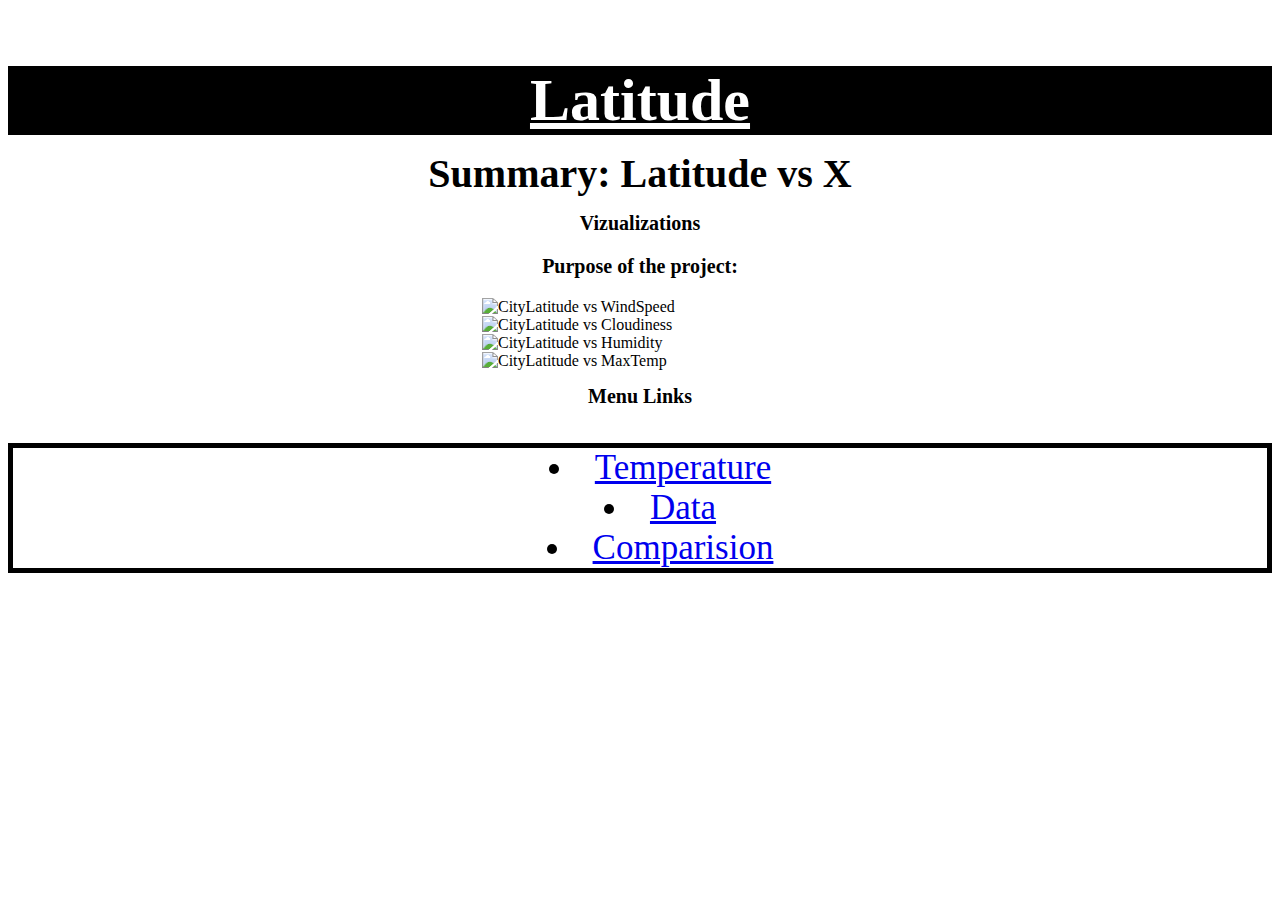
==== index.html @ dbc8f718 "Moved index.html to home-dir" ====
<!DOCTYPE html>
<html lang="en-us">
  <head>
​
    <meta charset="UTF-8">
    <meta name="viewport" content="width=device-width, initial-scale=1">
    <meta http-equiv="X-UA-Compatible" content="ie=edge">
​
    <title>Web Visualization Dashboard</title>
​
  <link rel="stylesheet" href="https://maxcdn.bootstrapcdn.com/bootstrap/4.0.0/
css/bootstrap.min.css" integrity="sha384-Gn5384xqQ1aoWXA
+058RXPxPg6fy4IWvTNh0E263XmFcJlSAwiGgFAW/dAiS6JXm" crossorigin="anonymous">
    
  <link rel="stylesheet" type="text/css" href="/Users/hasti/Desktop/sample3/
static/css/style.css">
​
  </head>
​

  <title>Web Visualization Dashboard (Latitude)</title>

<style>
  /* h1 heading tag */
  h1 {
    /* Put a 15-pixel margin at the bottom of the heading. */
    margin-bottom: 15px;
    /* Change the size of your font to 60 pixels high. */
    font-size: 60px;
    /* This will color the heading font white. */
    color: white;
    /* Align the text to the center of its enclosing element (e.g. div). */
    text-align: center;
    /* Underline the text. */
    text-decoration: underline;
    /* The background of the heading element will now be black. */
    background-color: black;
  }

  /* h2 heading tags */
  h2 {
    /* Put a 15-pixel margin at the top of all h2 headings. */
    margin-top: 15px;
    margin-bottom: 15px;
    font-size: 40px;
    text-align: center;
  }

  /* h3 heading tags */
  h3 {
    margin-top: 15px;
    font-size: 20px;
    text-align: center;
  }

  /* All img tags */
  img {
    margin-left: auto;
    margin-right: auto;
    /* Block display (more on this later) */
    display: block;
  }

  /* All p tags */
  p {
    text-align: center;
    font-size: 20px;
    /* Bold the text. */
    font-weight: bold;
  }

  /* All unordered list tags */
  ul {
    text-align: center;
    font-size: 35px;
    /* Give an element a solid border. */
    border-style: solid;
    /* Render the border 5 pixels thick. */
    border-width: 5px;
    list-style-position: inside;
  }
</style>
</head>

<body>

  <h1>Latitude</h1>
  <h2>Summary: Latitude vs X </h2>
  <h3>Vizualizations</h3>

  <p>Purpose of the project: 


  </p>
  <img src="C:\Users\momina\Web-Design-Challenge\WebVisualizations\Resources\images\CityLatitude_vs_WindSpeed.png" alt="CityLatitude vs WindSpeed" 
width="25%">
<img src="C:\Users\momina\Web-Design-Challenge\WebVisualizations\Resources\images\CityLatitude_vs_Cloudiness.png" alt="CityLatitude vs Cloudiness" 
width="25%">
<img src="C:\Users\momina\Web-Design-Challenge\WebVisualizations\Resources\images\CityLatitude_vs_Humidity.png" alt="CityLatitude vs Humidity" 
width="25%">
<img src="C:\Users\momina\Web-Design-Challenge\WebVisualizations\Resources\images\CityLatitude_vs_MaxTemp.png" alt="CityLatitude vs MaxTemp" 
width="25%">

  <h3>Menu Links</h3>
  <ul>
    <li><a href="C:\Users\momina\Web-Design-Challenge\WebVisualizations\assets\Temperature.html">Temperature</a></li>
    <li><a href="C:\Users\momina\Web-Design-Challenge\WebVisualizations\assets\Data.html">Data</a></li>
    <li><a href="C:\Users\momina\Web-Design-Challenge\WebVisualizations\assets\Comparisons.html">Comparision</a></li>
  </ul>

</html>

</body>

</html>
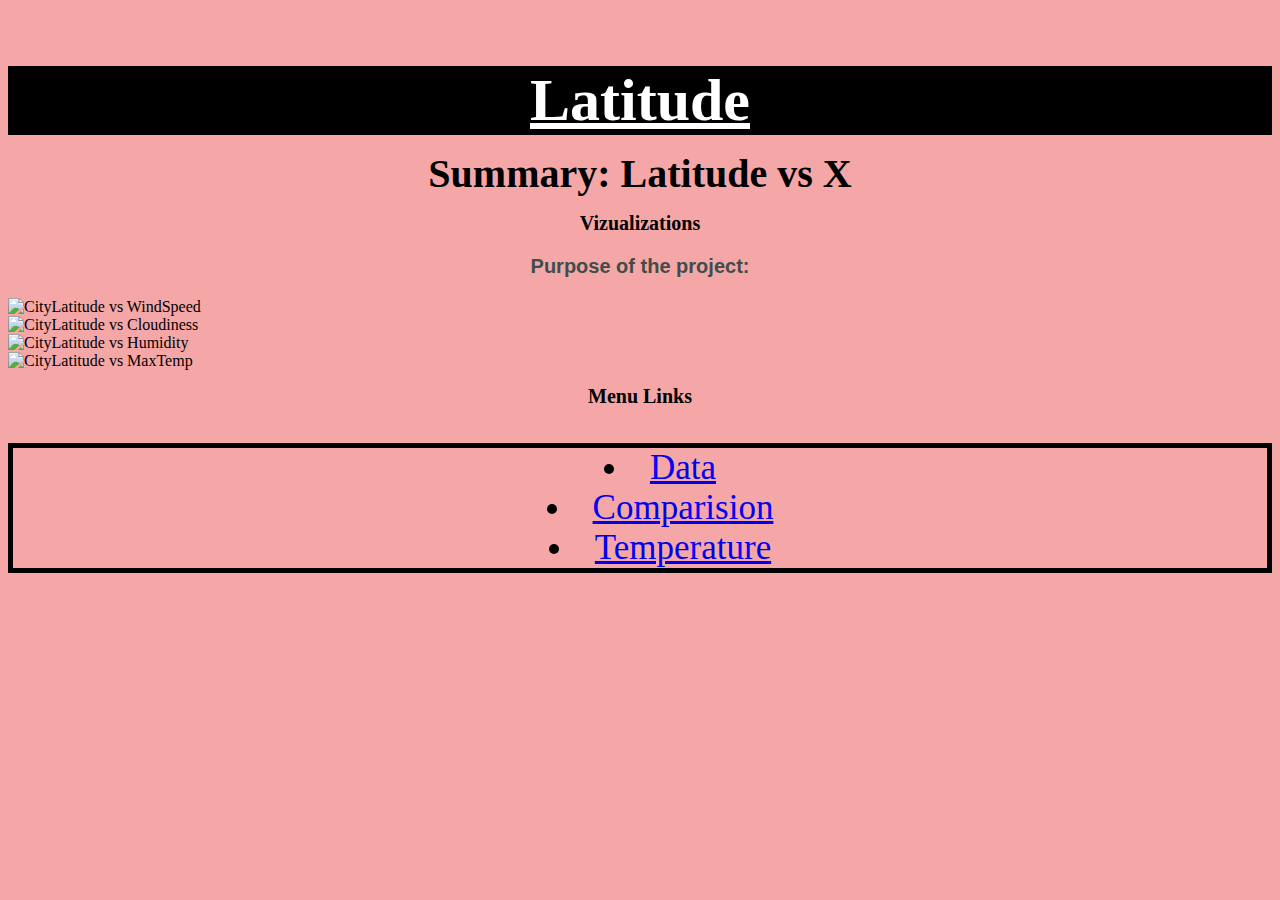
==== commit 65acc177: "Updated index.html" ====
--- a/index.html
+++ b/index.html
@@ -12,8 +12,7 @@
 css/bootstrap.min.css" integrity="sha384-Gn5384xqQ1aoWXA
 +058RXPxPg6fy4IWvTNh0E263XmFcJlSAwiGgFAW/dAiS6JXm" crossorigin="anonymous">
     
-  <link rel="stylesheet" type="text/css" href="/Users/hasti/Desktop/sample3/
-static/css/style.css">
+  <link rel="stylesheet" type="text/css" href="static/css/style.css">
 ​
   </head>
 ​
@@ -90,22 +89,19 @@
 
   <p>Purpose of the project: 
 
+      
+  </p>
 
-  </p>
-  <img src="C:\Users\momina\Web-Design-Challenge\WebVisualizations\Resources\images\CityLatitude_vs_WindSpeed.png" alt="CityLatitude vs WindSpeed" 
-width="25%">
-<img src="C:\Users\momina\Web-Design-Challenge\WebVisualizations\Resources\images\CityLatitude_vs_Cloudiness.png" alt="CityLatitude vs Cloudiness" 
-width="25%">
-<img src="C:\Users\momina\Web-Design-Challenge\WebVisualizations\Resources\images\CityLatitude_vs_Humidity.png" alt="CityLatitude vs Humidity" 
-width="25%">
-<img src="C:\Users\momina\Web-Design-Challenge\WebVisualizations\Resources\images\CityLatitude_vs_MaxTemp.png" alt="CityLatitude vs MaxTemp" 
-width="25%">
+  <img src="C:\Users\momina\Web-Design-Challenge\Resources\images\CityLatitude_vs_WindSpeed.png" alt="CityLatitude vs WindSpeed" width="25%">
+  <img src="C:\Users\momina\Web-Design-Challenge\Resources\images\CityLatitude_vs_Cloudiness.png" alt="CityLatitude vs Cloudiness" width="25%">
+  <img src="C:\Users\momina\Web-Design-Challenge\Resources\images\CityLatitude_vs_Humidity.png" alt="CityLatitude vs Humidity" width="25%">
+  <img src="C:\Users\momina\Web-Design-Challenge\Resources\images\CityLatitude_vs_MaxTemp.png" alt="CityLatitude vs MaxTemp" width="25%">
 
   <h3>Menu Links</h3>
   <ul>
-    <li><a href="C:\Users\momina\Web-Design-Challenge\WebVisualizations\assets\Temperature.html">Temperature</a></li>
-    <li><a href="C:\Users\momina\Web-Design-Challenge\WebVisualizations\assets\Data.html">Data</a></li>
-    <li><a href="C:\Users\momina\Web-Design-Challenge\WebVisualizations\assets\Comparisons.html">Comparision</a></li>
+    <li><a href="C:\Users\momina\Web-Design-Challenge\assets\Data.html">Data</a></li>
+    <li><a href="C:\Users\momina\Web-Design-Challenge\assets\Comparisons.html">Comparision</a></li>
+    <li><a href="C:\Users\momina\Web-Design-Challenge\assets\Temperature.html">Temperature</a></li>
   </ul>
 
 </html>
--- a/static/css/style.css
+++ b/static/css/style.css
@@ -0,0 +1,142 @@
+style.css
+
+/*
+ * Static: Default positioning
+ */
+
+ .box-set {
+	position: relative;
+	height: 400px;
+	background: darkgray;
+  }
+  
+  .box {
+	width: 150px;
+	height: 150px;
+	background: #2db34a;
+	border: 2px solid black;
+  }
+  
+  
+body{
+    background-color: #f5a7a7; 
+}
+
+.navbar{
+    max-height: 80px; 
+	background-color: #17c2e4; 
+    font-size: 18px;
+    font-family: "Times New Roman", serif; 
+}
+
+.navigation .navbar-brand{
+	color: white; 
+	margin-left: 10px; 
+	padding: inherit; 
+	font-weight: bold; 
+	background-color: #17c2e4;
+	font-family: Georgia, Times, "Times New Roman", serif;
+}
+
+.dropdown-item{
+    color: #2cac9f; 
+}
+
+.dropdown-menu .dropdown-item:hover, .dropdown-menu .dropdown-item:active{
+    background-color:#488de6; 
+}
+
+.nav-link:hover{
+    background-color:#488de6;
+}
+
+
+/* Media Queries */
+@media (max-width: 991.98px){
+.navbar-expand-lg{
+	background-color: #c9fceb;
+}
+.navbar{
+    max-height: none; 
+    padding: inherit;
+}
+.navbar div{
+    margin: inherit; 
+    background-color: white;  
+}
+.navbar-brand{
+    padding: 10px; 
+}
+
+button{
+    margin-left: auto; 
+}
+
+button:focus {
+    outline: 1px dotted;
+}
+}
+
+.description-content {
+	margin-top: 20px;
+	margin-bottom: 60px;
+	padding: 20px 30px 5px;
+	color: black;
+	background-color: white;
+}
+
+.imageNav-content {
+	margin-top: 40px;
+	margin-bottom: 20px;
+	padding: 20px 30px 40px;
+	color: black;
+	background-color: white;
+}
+.description-header, .imageNav-header {
+	padding-top: 15px; 
+	padding-left: 4px;
+	color: #151a18;
+	font-size: 26px;
+	font-weight: bold;
+	font-family: Georgia, Times, "Times New Roman", serif;
+}
+
+img{
+	width: 100%;
+	height: 100%;
+}
+
+.description-image {
+	float: left;
+	width: 60%;
+	height: 60%;
+}
+
+p{
+	color: #414d4a;
+	font-size: 14px;
+	font-family: Arial, Helvetica, sans-serif;
+}
+
+
+.active, .imageNav-photo:hover{
+    border-color:#151a18;
+    border-style: solid; 
+}
+
+.footer{
+	background-color: #505251; 
+    border-top-style: solid; 
+    border-top-width: 5px; 
+    border-top-color: #151a18;
+    color: white; 
+    min-height: 50px; 
+    font-family: Arial, Helvetica, sans-serif;
+    font-size: 18px; 
+    text-align: center; 
+    position: fixed;
+    padding-top: 10px; 
+	width: 100%;
+	left: 0;
+	bottom: 0;
+}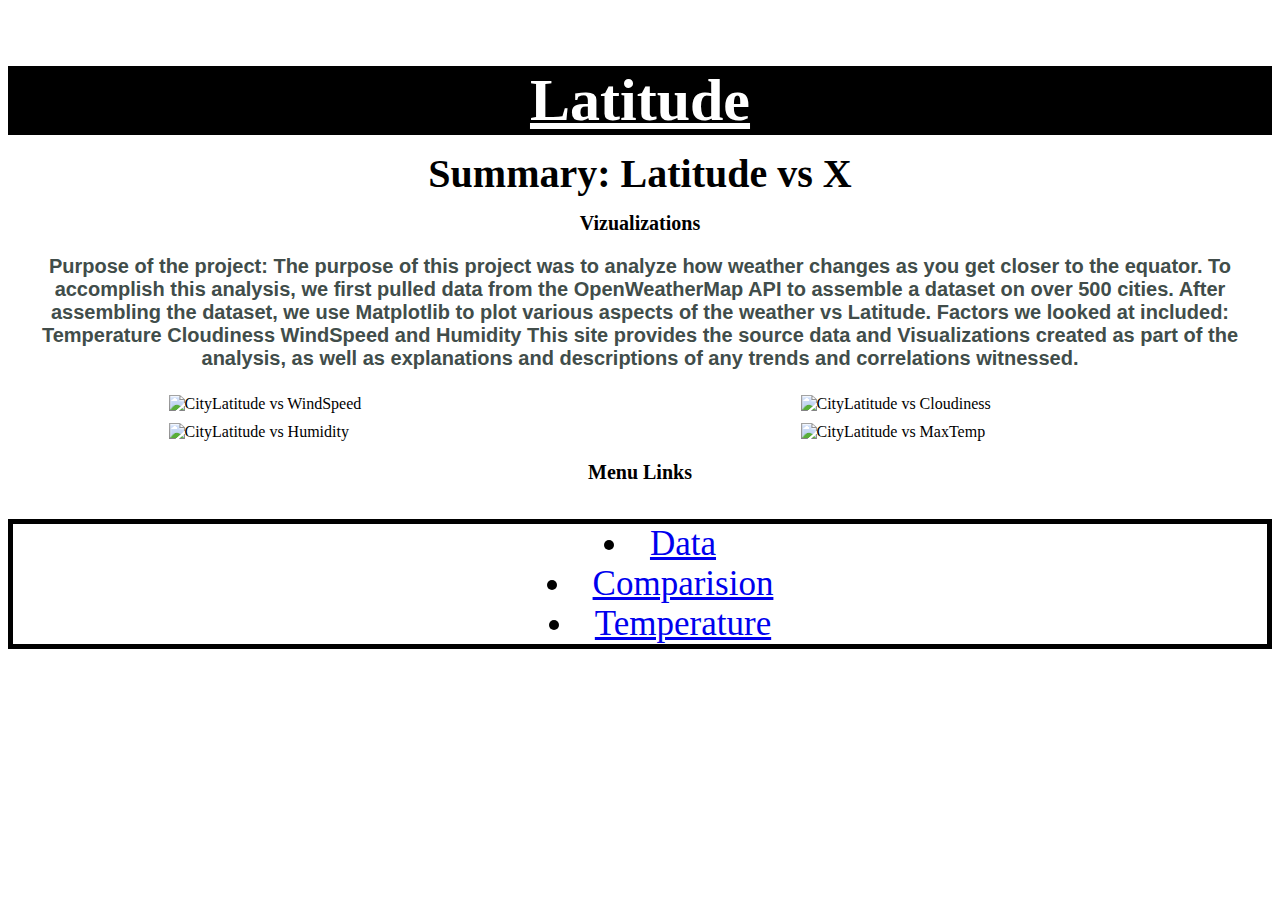
==== commit 273dcbba: "Updated all html files" ====
--- a/index.html
+++ b/index.html
@@ -89,13 +89,59 @@
 
   <p>Purpose of the project: 
 
+      The purpose of this project was to analyze how weather changes as you get closer to the equator. To accomplish this analysis, we first pulled data from the OpenWeatherMap API to assemble a dataset on over 500 cities.
+
+      After assembling the dataset, we use Matplotlib to plot various aspects of the weather vs Latitude. Factors we looked at included:
+      Temperature
+      Cloudiness
+      WindSpeed and
+      Humidity
+
+      This site provides the source data and Visualizations created as part of the analysis, as well as explanations and descriptions of any trends and correlations witnessed.
       
   </p>
 
-  <img src="C:\Users\momina\Web-Design-Challenge\Resources\images\CityLatitude_vs_WindSpeed.png" alt="CityLatitude vs WindSpeed" width="25%">
-  <img src="C:\Users\momina\Web-Design-Challenge\Resources\images\CityLatitude_vs_Cloudiness.png" alt="CityLatitude vs Cloudiness" width="25%">
-  <img src="C:\Users\momina\Web-Design-Challenge\Resources\images\CityLatitude_vs_Humidity.png" alt="CityLatitude vs Humidity" width="25%">
-  <img src="C:\Users\momina\Web-Design-Challenge\Resources\images\CityLatitude_vs_MaxTemp.png" alt="CityLatitude vs MaxTemp" width="25%">
+  <style>
+    * {
+      box-sizing: border-box;
+    }
+    
+    .column {
+      float: left;
+      width: 50%;
+      padding: 5px;
+    }
+    
+    /* Clearfix (clear floats) */
+    .row::after {
+      content: "";
+      clear: both;
+      display: table;
+    }
+    </style>
+
+<div class="row">
+    <div class="column">
+      <img 
+src="C:\Users\momina\Web-Design-Challenge\Resources\images\CityLatitude_vs_WindSpeed.
+png" alt="CityLatitude vs WindSpeed" style="width:50%">
+    </div>
+    <div class="column">
+      <img 
+src="C:\Users\momina\Web-Design-Challenge\Resources\images\CityLatitude_vs_Cloudiness.
+png" alt="CityLatitude vs Cloudiness" style="width:50%">
+    </div>
+    <div class="column">
+      <img 
+src="C:\Users\momina\Web-Design-Challenge\Resources\images\CityLatitude_vs_Humidity.
+png" alt="CityLatitude vs Humidity" style="width:50%">
+    </div>
+    <div class="column">
+        <img 
+src="C:\Users\momina\Web-Design-Challenge\Resources\images\CityLatitude_vs_MaxTemp.
+png" alt="CityLatitude vs MaxTemp" style="width:50%">
+      </div>
+  </div>
 
   <h3>Menu Links</h3>
   <ul>
--- a/static/css/style.css
+++ b/static/css/style.css
@@ -14,12 +14,12 @@
 	width: 150px;
 	height: 150px;
 	background: #2db34a;
-	border: 2px solid black;
+	border: 2px solid aqua;
   }
   
   
 body{
-    background-color: #f5a7a7; 
+    background-color: white; 
 }
 
 .navbar{
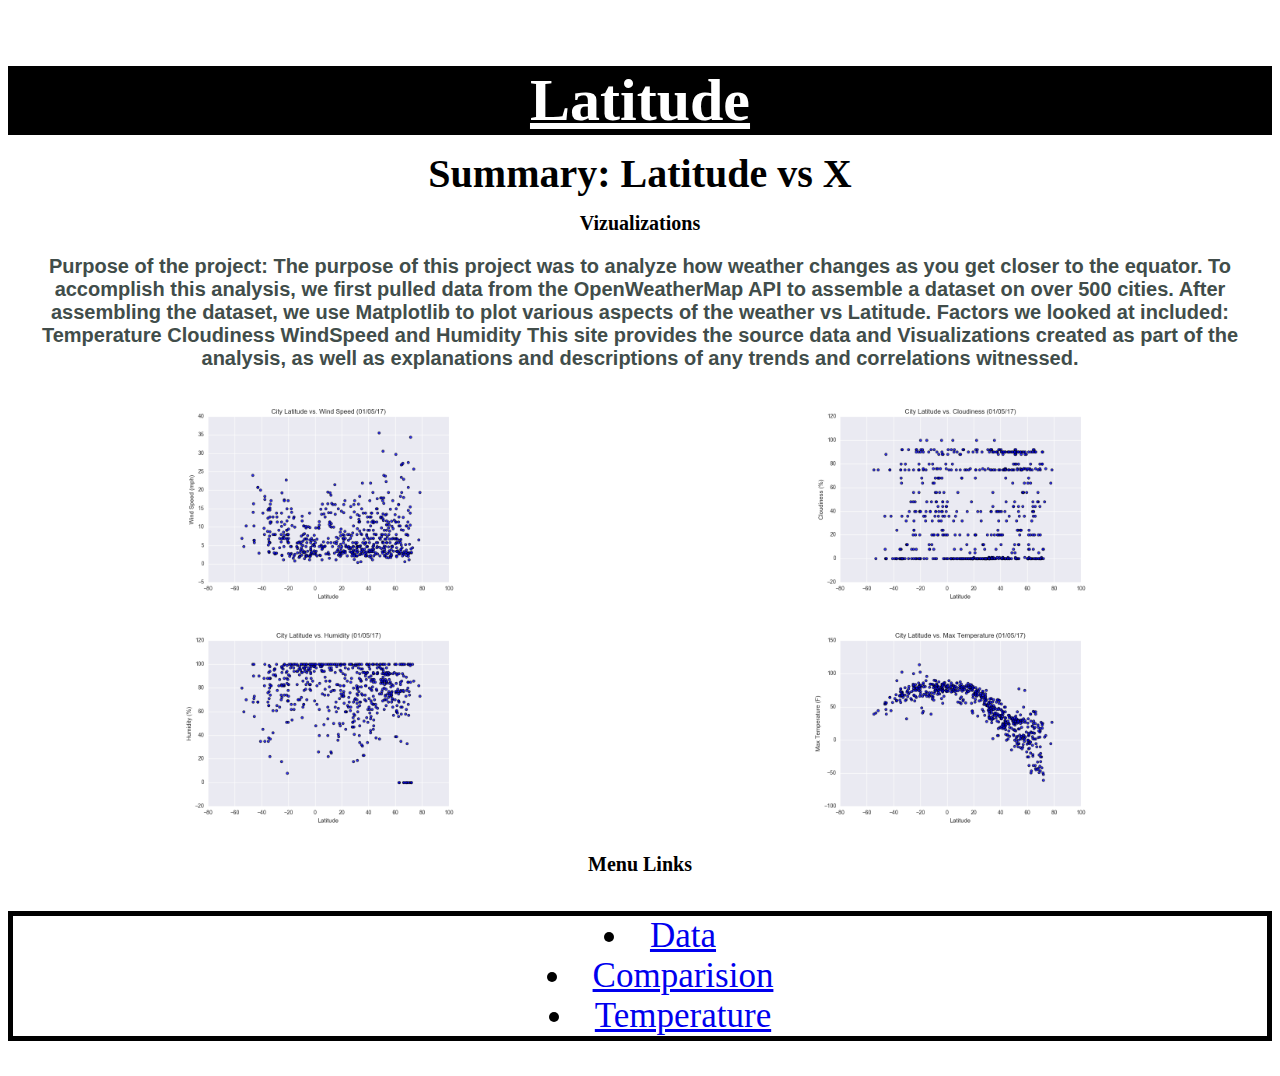
==== commit a14bf74d: "Updated all html files" ====
--- a/index.html
+++ b/index.html
@@ -123,31 +123,31 @@
 <div class="row">
     <div class="column">
       <img 
-src="C:\Users\momina\Web-Design-Challenge\Resources\images\CityLatitude_vs_WindSpeed.
+src="Resources\images\CityLatitude_vs_WindSpeed.
 png" alt="CityLatitude vs WindSpeed" style="width:50%">
     </div>
     <div class="column">
       <img 
-src="C:\Users\momina\Web-Design-Challenge\Resources\images\CityLatitude_vs_Cloudiness.
+src="Resources\images\CityLatitude_vs_Cloudiness.
 png" alt="CityLatitude vs Cloudiness" style="width:50%">
     </div>
     <div class="column">
       <img 
-src="C:\Users\momina\Web-Design-Challenge\Resources\images\CityLatitude_vs_Humidity.
+src="Resources\images\CityLatitude_vs_Humidity.
 png" alt="CityLatitude vs Humidity" style="width:50%">
     </div>
     <div class="column">
         <img 
-src="C:\Users\momina\Web-Design-Challenge\Resources\images\CityLatitude_vs_MaxTemp.
+src="Resources\images\CityLatitude_vs_MaxTemp.
 png" alt="CityLatitude vs MaxTemp" style="width:50%">
       </div>
   </div>
 
   <h3>Menu Links</h3>
   <ul>
-    <li><a href="C:\Users\momina\Web-Design-Challenge\assets\Data.html">Data</a></li>
-    <li><a href="C:\Users\momina\Web-Design-Challenge\assets\Comparisons.html">Comparision</a></li>
-    <li><a href="C:\Users\momina\Web-Design-Challenge\assets\Temperature.html">Temperature</a></li>
+    <li><a href="assets\Data.html">Data</a></li>
+    <li><a href="assets\Comparisons.html">Comparision</a></li>
+    <li><a href="assets\Temperature.html">Temperature</a></li>
   </ul>
 
 </html>
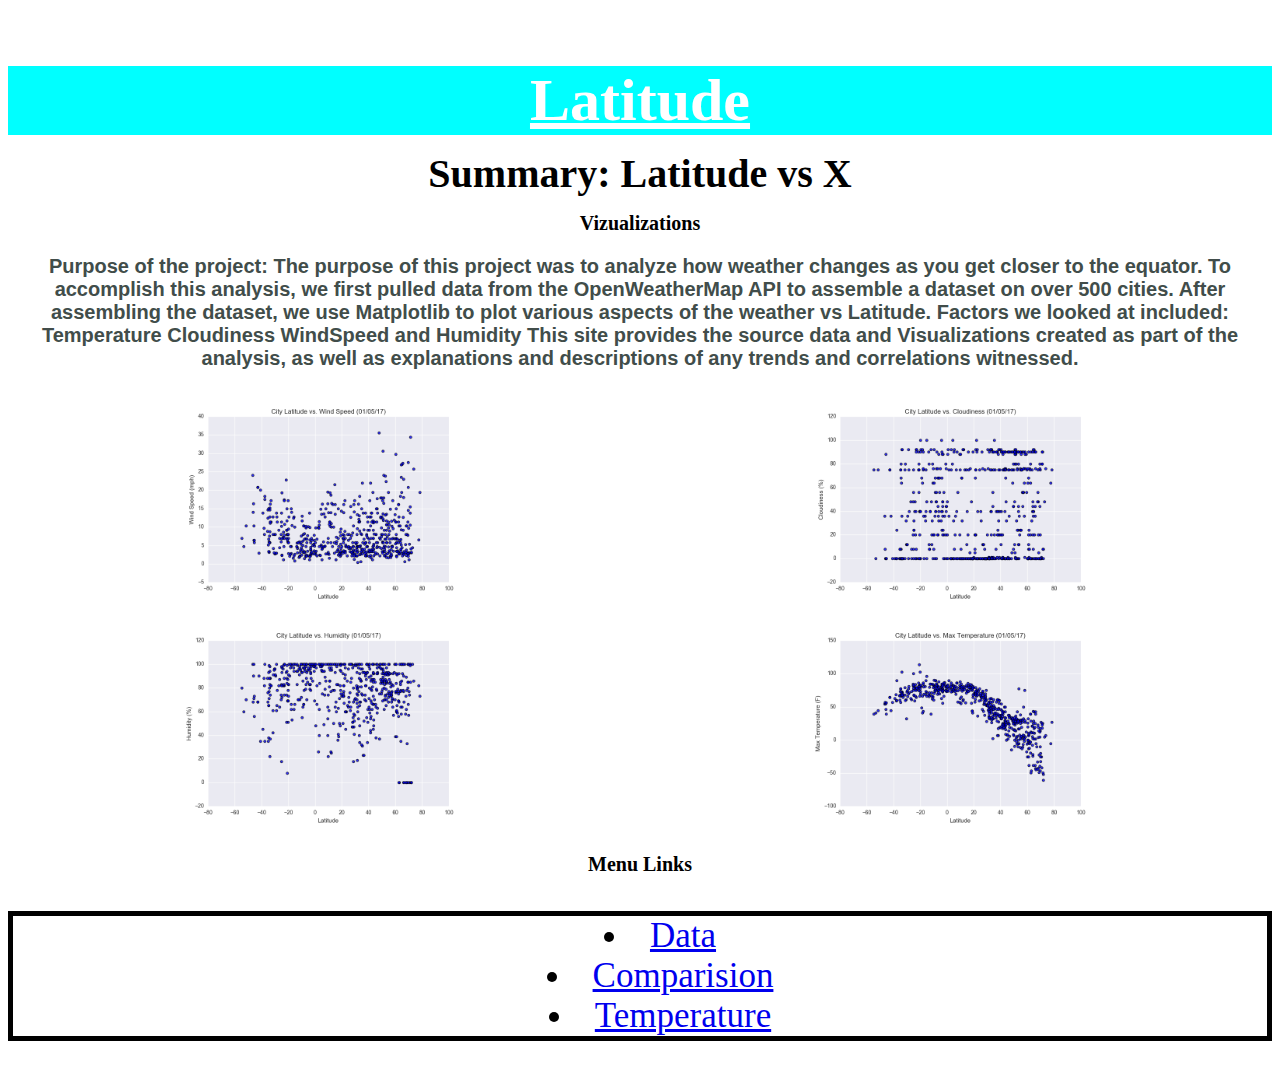
==== commit 16c99557: "Updated all html files" ====
--- a/index.html
+++ b/index.html
@@ -33,7 +33,7 @@
     /* Underline the text. */
     text-decoration: underline;
     /* The background of the heading element will now be black. */
-    background-color: black;
+    background-color: aqua;
   }
 
   /* h2 heading tags */
